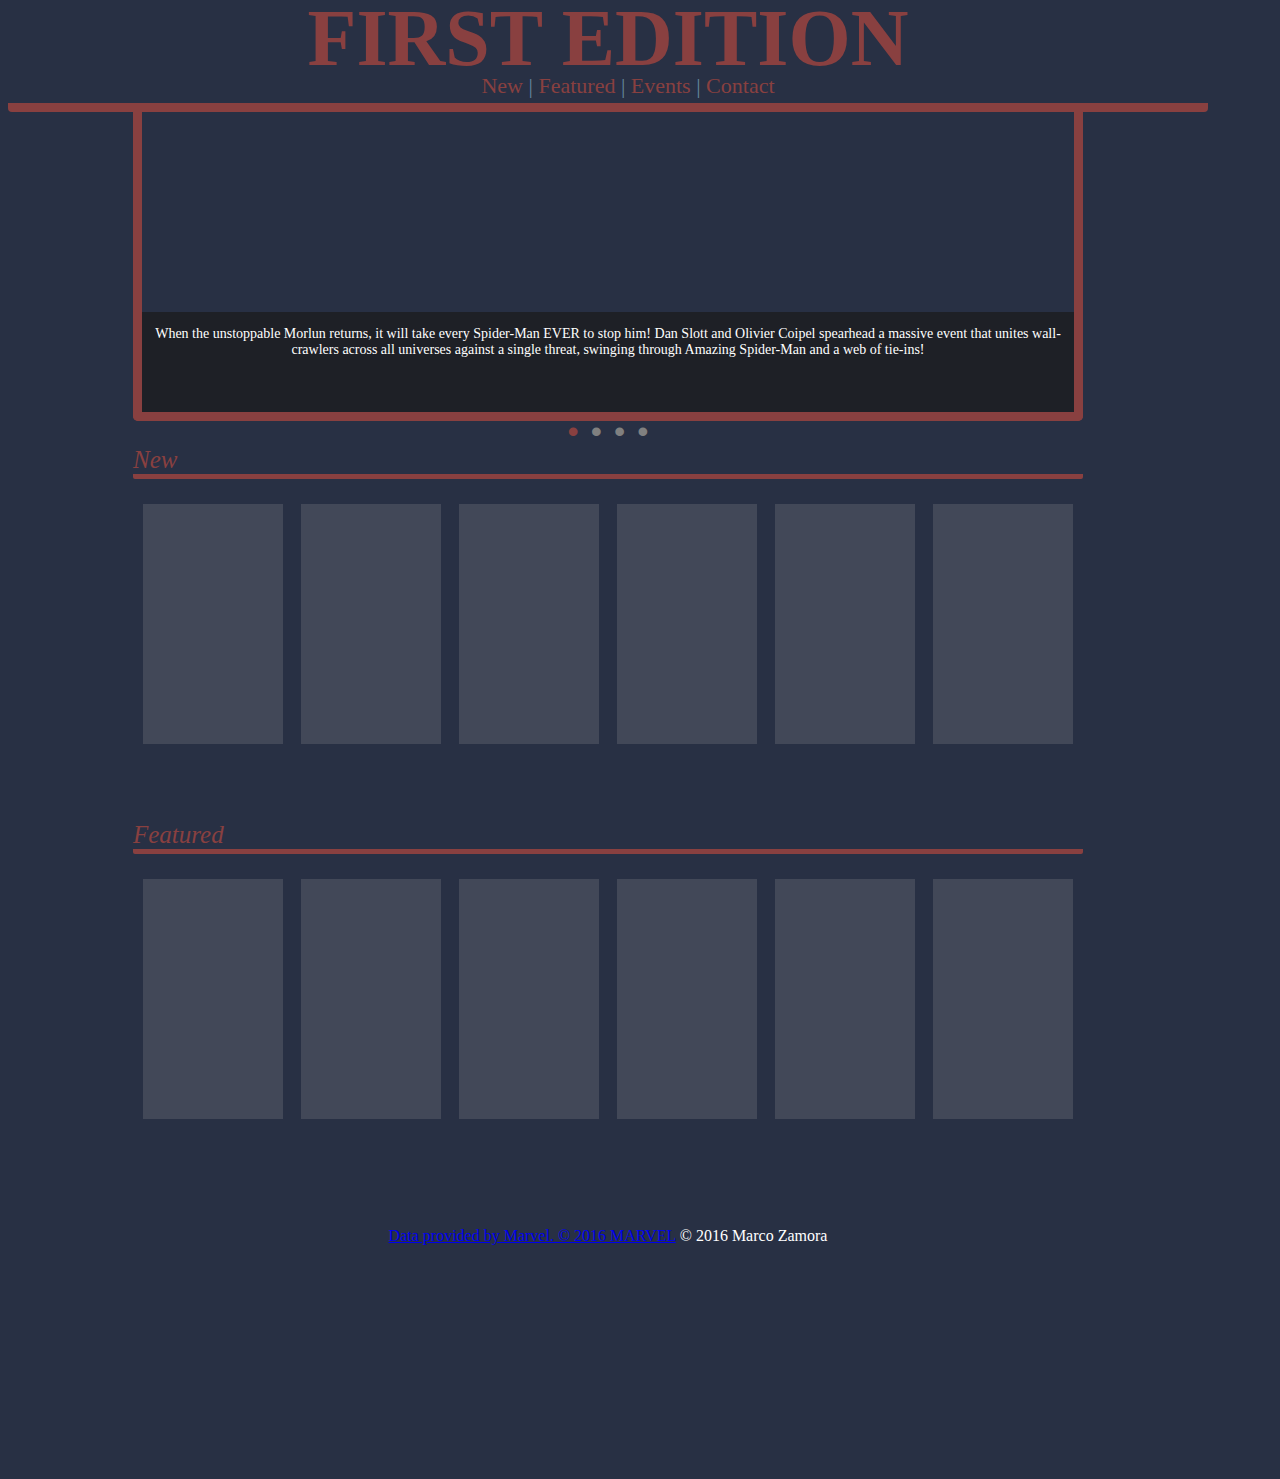
==== index.html @ e1dd90ca "Apparently I never pushed the original files in the first place! This push contains loading images f" ====
﻿<!DOCTYPE html>
<html lang="en" xmlns="http://www.w3.org/1999/xhtml">

<head>
    <meta charset="utf-8" />
    <title>First Edition</title>
    <link rel="stylesheet" type="text/css" href="css/main.css" />
    <link rel="stylesheet" type="text/css" href="css/nav.css" />
    <link rel="stylesheet" type="text/css" href="css/home.css" />
</head>
<body>

<div class="container">
    <div class="header">
        <div class="nav-container">
            <div class="logo">
                <p><a href=".">FIRST EDITION</a></p>
            </div>
            <ul class="nav">
                <li><a href="new">New</a> <span>| </span></li>
                <li><a href="featured">Featured</a> <span>| </span></li>
                <li><a href="events">Events</a> <span>| </span></li>
                <li><a href="contact">Contact</a></li>
            </ul>
        </div>
    </div>

    <div class="content">
        <div class="slider">
            <div class="slide-viewer">
                <div class="slide-group">
                    <div class="slide slide-1">
                        <div class="shadow"></div>
                        <div class="slide-info">
                            <p>When the unstoppable Morlun returns, it will take every Spider-Man 
                                EVER to stop him! Dan Slott and Olivier Coipel spearhead a massive 
                                event that unites wall-crawlers across all universes against a single
                                 threat, swinging through Amazing Spider-Man and a web of tie-ins!
                            </p>
                        </div>
                    </div>
                    <div class="slide slide-2">
                        <div class="shadow"></div>
                        <div class="slide-info">
                            <p>The Avengers and the X-Men - the two most popular super-hero teams 
                                in history - go to war! This landmark event brings together 
                                Iron Man, Captain America, Thor, Hulk, Black Widow, Spider-Man, 
                                Wolverine, Cyclops, Storm, Magneto and more in the story that 
                                changes them forever! It's Marvel's biggest event ever - but will 
                                the Avengers or the X-Men emerge triumphant? And why has the Phoenix
                                 appeared?
                            </p>
                        </div>
                    </div>
                    <div class="slide slide-3">
                        <div class="shadow"></div>
                        <div class="slide-info">
                            <p>Time Runs Out. Everything Ends. The Secret Wars commence in May 2015 
                                from Jonathan Hickman and Esad Ribic!
                            </p>
                        </div>
                    </div>
                    <div class="slide slide-4">
                        <div class="shadow"></div>
                        <div class="slide-info">
                            <p>After a horrific tragedy raises questions on whether or not super 
                                heroes should register with the government, longtime Avengers 
                                teammates Captain America and Iron Man end up on opposite sides 
                                of the argument! Writer Mark Millar and artist Steve McNiven split
                                 the Marvel Universe in two as friend fights friend in one of the
                                 most celebrated and successful events of all-time!
                            </p>
                        </div>
                    </div>
                </div>
            </div>
            <div class="slide-buttons"></div>
        </div>

        <div class="new">
            <p class="title">New</p>
            <div class="frame" id="newFrame">
                <!--Placeholders for loading comics from Marvel-->
                <ul class="slidee" id="loading-new">
                    <li class="loading"><span class="new-comic-fail">X</span></li>
                    <li class="loading"><span class="new-comic-fail">X</span></li>
                    <li class="loading"><span class="new-comic-fail">X</span></li>
                    <li class="loading"><span class="new-comic-fail">X</span></li>
                    <li class="loading"><span class="new-comic-fail">X</span></li>
                    <li class="loading"><span class="new-comic-fail">X</span></li>
                </ul>
                <!--<ul class="load" id="load-fail-new">FAILED TO LOAD</ul>-->
                <ul class="slidee" id="new-slidee"></ul>
            </div>
            <div class="pages"></div>
        </div>

        <div class="featured">
            <p class="title">Featured</p>
            <div class="frame" id="featFrame">
                <ul class="slidee" id="loading-feat">
                    <li class="loading"><span class="feat-comic-fail">X</span></li>
                    <li class="loading"><span class="feat-comic-fail">X</span></li>
                    <li class="loading"><span class="feat-comic-fail">X</span></li>
                    <li class="loading"><span class="feat-comic-fail">X</span></li>
                    <li class="loading"><span class="feat-comic-fail">X</span></li>
                    <li class="loading"><span class="feat-comic-fail">X</span></li>
                </ul>
                <ul class="load" id="load-fail-feat">FAILED TO LOAD</ul>
                <ul class="slidee" id="feat-slidee"></ul>
            </div>
            <div class="pages"></div>
        </div>

        <div class="footer">
            <p><a href="http://marvel.com">Data provided by Marvel. &copy;  2016 MARVEL</a>
                 &copy; 2016 Marco Zamora</p>
        </div>
    </div>
</div>

<script src="https://ajax.googleapis.com/ajax/libs/jquery/3.1.1/jquery.min.js"></script>
<script src="js/sly.min.js"></script>
<script src="js/modules.js"></script>
<script src="js/main-sly.js"></script>
<script src="js/getComics.js"></script>
<script src="js/slider.js"></script>
</body>
</html>
---- css/main.css ----
﻿body {
    background-color:#283044;
    color: #894040;
}

.container
{
    margin: 0 auto;
    width: 1400px;
    /*background-color: white;*/
}

.content {
    font-family:'Century Gothic';
    width:950px;
    margin-left:125px;
}

/*in Chrome, this removes the blue border on buttons when clicked*/
button:focus {outline:0;}

.title {
    
    font-size: 25px;
    font-style:italic;
    border-bottom: 5px solid #894040;
    border-radius: 2px;
}

.footer {
    text-align: center;
    color: #fff;
}
---- css/nav.css ----
﻿.header {
    width: 1200px;
    height:95px;
    text-align:center;
    border-bottom: 9px solid #894040;
    border-radius: 4px;
}

.logo, .logo a {
    /*background-color:aqua;*/
    font-family:'Century Gothic';
    font-size: 80px;
    font-weight:bold;
    color: #894040;
    /*width:450px;*/
    height:40px;
    /*display:inline-block;*/
    /*padding-left:20px;*/
    margin-top: -95px;
    text-decoration: none;
}

.nav-container {
    width: 950px;
    height:95px;
    text-align:center;
    /*background-color:#78a1bb;*/
    display:inline-block;
}

.nav {
    list-style-type: none;
    /*width:550px;*/
    display:inline-block;
    font-family:'Century Gothic';
    font-size: 22px;
    margin-top: 40px;
}

.nav span {
    color: #64869c;
}

.nav li {
    display:inline;
}

.nav li a {
    text-decoration:none;
    color: #894040;
}

.nav li a:hover {
    color:white;
}
---- css/home.css ----
﻿/*******CONTENT CONTAINERS*********/
.new {
    height: 350px;
}

.featured {
    height: 390px;
}
/*******END CONTENT CONTAINERS******/

/********SLIDESHOW*********/
.slider {
    height:300px;
    /*background-color:green;*/
    border: 9px solid #894040;
    border-top:none;
    border-bottom-left-radius: 5px;
    border-bottom-right-radius: 5px;
}

.slide-viewer {
    position:relative;
    overflow:hidden;
    height:300px;
}

.slide-group {
    width:100%;
    height:100%;
    position:relative;
}

.slide {
    width:100%;
    height:100%;
    display:none;
    position:absolute;
    text-align: center;
}

.slide:first-child {
    display:block;
}

/*IMAGES*/
.slide-1{
    background-image: url(../images/spiderverse.png);
}

.slide-2{
    background-image: url(../images/AvX.png);
}

.slide-3{
    background-image: url(../images/sw.png);
}

.slide-4{
    background-image: url(../images/civil.png);
}

.slide-info {
    color: #fff;
    font-size:14px;
    margin-top: -100px;
}

.shadow
{
    background: rgba(25, 25, 25, .7);
    width: 100%;
    height: 100px;
    margin-top: 200px;
}

/*END SLIDESHOW*/

/******SLIDESHOW BUTTONS **********/
.slide-buttons {
    margin-top: 10px;
    text-align: center;
}

.slide-btn {
    border: none;
    background: none;
    color: #808080;
    font-size: 200%;
    line-height: 0.5em;
}

.slide-btn.active, .slide-btn:hover {
    color: #894040;
    cursor: pointer;
}

.slide-btn:hover {
    color: #ed8e6c;
}
/********END SLIDESHOW BUTTONS********/

/******SLIDES FOR COMICS*******/
.frame { 
    width: 100%;
    height: 300px;
    padding: 0; 
}

.frame .slidee {
    margin: 0;
    padding: 0;
    height: 100%;
    width: 100%;
    list-style: none;
}

.frame .slidee li {
    float: left; 
    margin: 0 8px 0 10px;
    padding: 0; 
    width: 140px; 
    height: 80%;
}

.frame .slidee li img {
    width: 100%; 
}

.frame .slidee li p {
    width: 100%;
    color: #fff;
    font-size: 16px;
}

.frame .slidee li p a
{
    text-decoration: none;
    color: #fff;
}

.load
{
    display: none;
}

.loading
{
    background-color: darkgrey;
    height: 95%;
    opacity: 0.2;
}

.new-comic-fail
{
    font-size: 200px;
    margin: 10px;
    color: #fff;
    display: none;
}

.feat-comic-fail
{
    font-size: 200px;
    margin: 10px;
    color: #fff;
    display: none;
}

/*********END SLIDES**********/

/*****BUTTONS BELOW SLIDES*******/
.pages
{
    list-style: none;
    text-align: center;
}

.pages li
{
    display: inline-block;
    width: 13px;
    height: 13px;
    margin: 0 4px;
    text-indent: -999px;
    border-radius: 10px;
    cursor: pointer;
    overflow: hidden;
    background: #808080;
    box-shadow: inset 0 0 0 1px rgba(0,0,0,.2);
}

.pages li.active {
    background: #894040;
}

.pages li:hover {
    background: #ed8e6c;
}

/******END BUTTONS BELOW SLIDES*******/
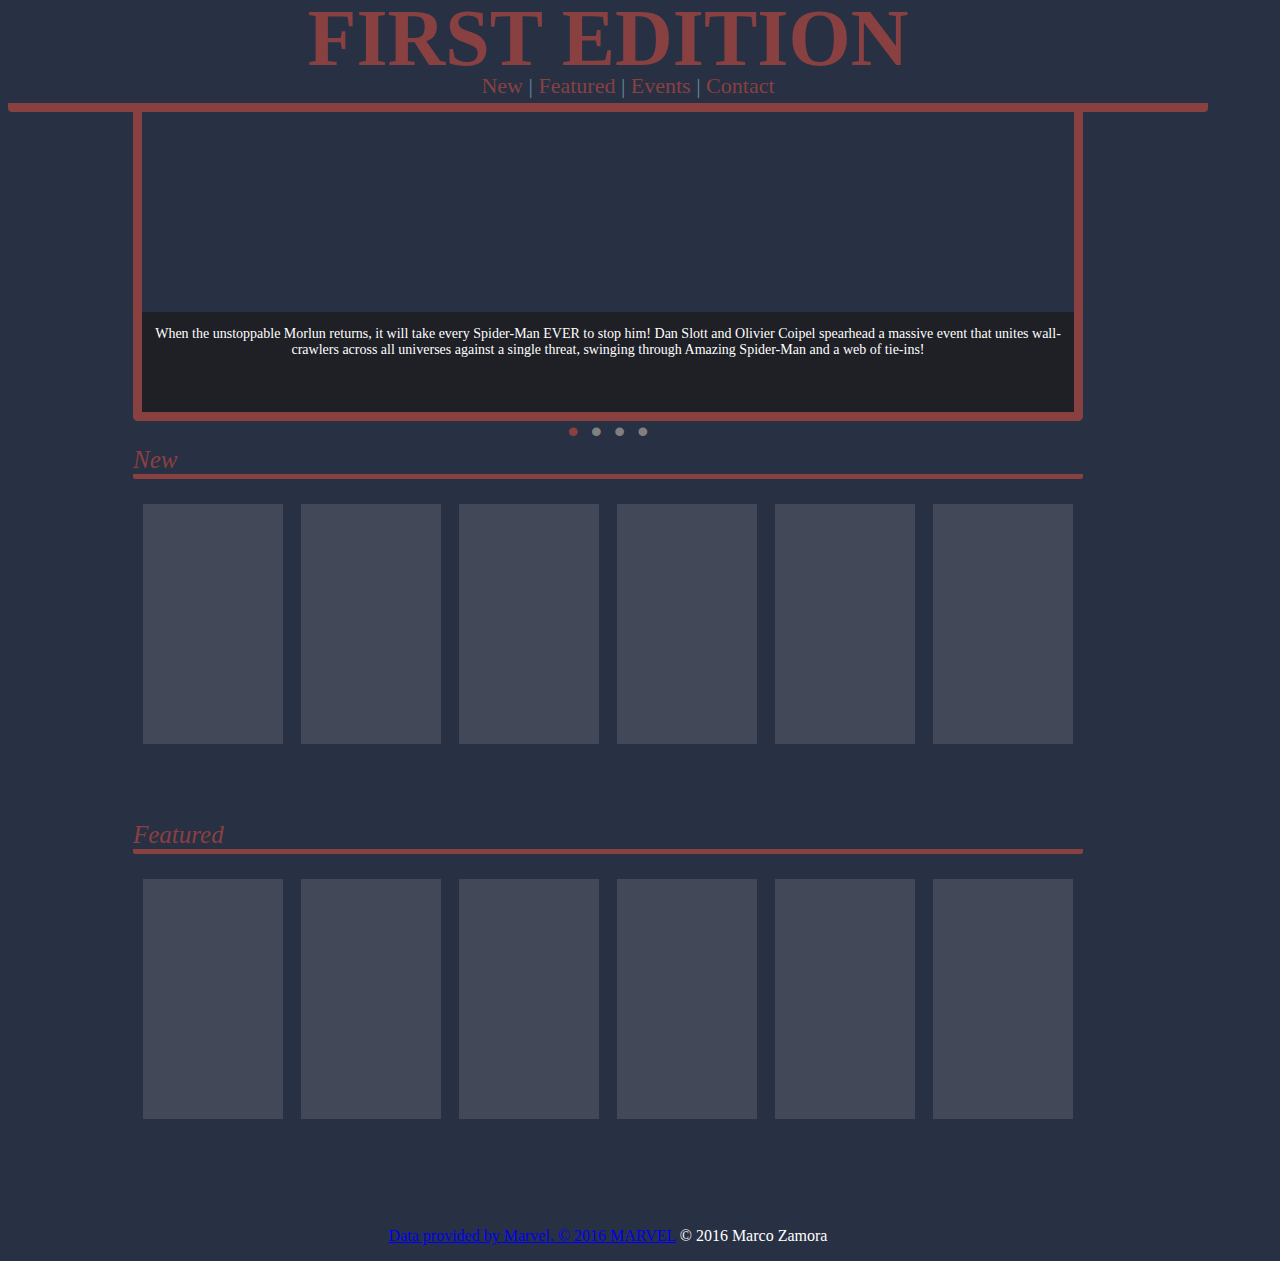
==== commit 59c91dc7: "fixed loading/fail feedback on home page by adding more selectors for CSS" ====
--- a/index.html
+++ b/index.html
@@ -79,9 +79,9 @@
 
         <div class="new">
             <p class="title">New</p>
-            <div class="frame" id="newFrame">
+            <div id="fake-new-frame">
                 <!--Placeholders for loading comics from Marvel-->
-                <ul class="slidee" id="loading-new">
+                <ul id="loading-new">
                     <li class="loading"><span class="new-comic-fail">X</span></li>
                     <li class="loading"><span class="new-comic-fail">X</span></li>
                     <li class="loading"><span class="new-comic-fail">X</span></li>
@@ -89,7 +89,8 @@
                     <li class="loading"><span class="new-comic-fail">X</span></li>
                     <li class="loading"><span class="new-comic-fail">X</span></li>
                 </ul>
-                <!--<ul class="load" id="load-fail-new">FAILED TO LOAD</ul>-->
+            </div>
+            <div class="frame" id="newFrame">
                 <ul class="slidee" id="new-slidee"></ul>
             </div>
             <div class="pages"></div>
@@ -97,8 +98,8 @@
 
         <div class="featured">
             <p class="title">Featured</p>
-            <div class="frame" id="featFrame">
-                <ul class="slidee" id="loading-feat">
+            <div id="fake-feat-frame">
+                <ul id="loading-feat">
                     <li class="loading"><span class="feat-comic-fail">X</span></li>
                     <li class="loading"><span class="feat-comic-fail">X</span></li>
                     <li class="loading"><span class="feat-comic-fail">X</span></li>
@@ -106,7 +107,8 @@
                     <li class="loading"><span class="feat-comic-fail">X</span></li>
                     <li class="loading"><span class="feat-comic-fail">X</span></li>
                 </ul>
-                <ul class="load" id="load-fail-feat">FAILED TO LOAD</ul>
+            </div>
+            <div class="frame" id="featFrame">
                 <ul class="slidee" id="feat-slidee"></ul>
             </div>
             <div class="pages"></div>
--- a/css/home.css
+++ b/css/home.css
@@ -103,8 +103,9 @@
 .frame { 
     width: 100%;
     height: 300px;
-    padding: 0; 
-}
+    padding: 0;
+    display: none;
+}S
 
 .frame .slidee {
     margin: 0;
@@ -119,7 +120,7 @@
     margin: 0 8px 0 10px;
     padding: 0; 
     width: 140px; 
-    height: 80%;
+    height: 100%;
 }
 
 .frame .slidee li img {
@@ -148,6 +149,54 @@
     background-color: darkgrey;
     height: 95%;
     opacity: 0.2;
+}
+
+#fake-new-frame
+{
+    width: 100%;
+    height: 300px;
+    padding: 0;
+}
+
+#fake-feat-frame
+{
+    width: 100%;
+    height: 300px;
+    padding: 0;
+}
+
+#loading-new
+{
+    margin: 0;
+    padding: 0;
+    height: 80%;
+    width: 100%;
+    list-style: none;
+}
+
+#loading-new li {
+    float: left;
+    margin: 0 8px 0 10px;
+    padding: 0;
+    width: 140px;
+    height: 100%;
+}
+
+#loading-feat
+{
+    margin: 0;
+    padding: 0;
+    height: 80%;
+    width: 100%;
+    list-style: none;
+}
+
+#loading-feat li {
+    float: left;
+    margin: 0 8px 0 10px;
+    padding: 0;
+    width: 140px;
+    height: 100%;
 }
 
 .new-comic-fail
